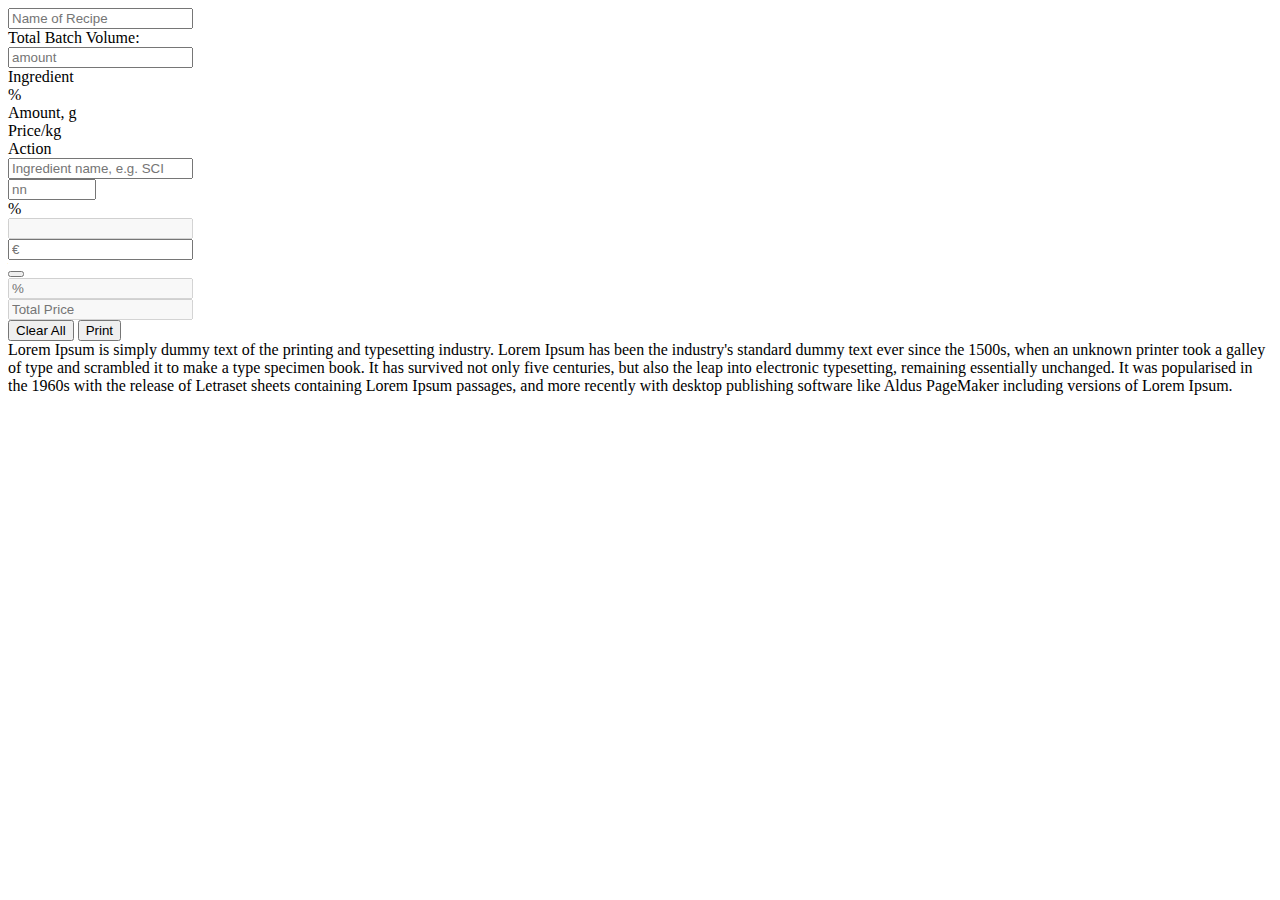
==== index.html @ 074c7cae "styling according bootstrap" ====
<!DOCTYPE html>
<html lang="en">

<head>
    <meta charset="UTF-8">
    <meta name="viewport" content="width=device-width, initial-scale=1.0">
    <link href="https://cdn.jsdelivr.net/npm/bootstrap@5.0.0-beta1/dist/css/bootstrap.min.css" rel="stylesheet"
        integrity="sha384-giJF6kkoqNQ00vy+HMDP7azOuL0xtbfIcaT9wjKHr8RbDVddVHyTfAAsrekwKmP1" crossorigin="anonymous">
    <title>Cosmetic Ingredient Calculator</title>
    <style>
        #templateRow {
            display: none;
        }
    </style>
</head>

<body>
    <div class="container">
        <form id="recipeForm">
            <div class="mb-3">
                <input id="recipeName" class="form-control form-control-lg" type="text" placeholder="Name of Recipe">
            </div>
            <div class="mb-3 row">
                <label for="totalAmount" class="col-sm-2 col-form-label">Total Batch Volume: </label>
                <div class="col-sm-2">
                    <input id="totalAmount" class="form-control" type="number" min="1" placeholder="amount">
                </div>
            </div>

            <div class="row">
                <div class="col-sm-8">
                    <datalist id="ingrList"></datalist>

                    <div class="row h5">
                        <div class="col-sm-5">Ingredient</div>
                        <div class="col-sm-2">%</div>
                        <div class="col-sm-2">Amount, g</div>
                        <div class="col-sm-2">Price/kg</div>
                        <div class="col-sm-1">Action</div>
                    </div>
                    <div id="templateRow" class="row">
                        <div class="col-sm-5">
                            <input name="ingrName" class="form-control" type="text"
                                placeholder="Ingredient name, e.g. SCI" oninput="ensureEmptyRow()"
                                onchange="fillPrice(this); recalculateForm();" list="ingrList">
                        </div>
                        <div class="col-sm-2">
                            <div class="input-group">
                                <input name="ingrPerc" class="form-control" type="number" min="0" max="100" step=".01"
                                    oninput="recalculateForm()" placeholder="nn">
                                <div class="input-group-append">
                                    <span class="input-group-text">%</span>
                                </div>
                            </div>
                        </div>
                        <div class="col-sm-2">
                            <input name="ingrGrams" class="form-control" type="text" disabled>
                        </div>
                        <div class="col-sm-2">
                            <input name="ingrPrice" class="form-control" type="number" min="0" step=".01"
                                oninput="recalculateForm()" placeholder="€">
                        </div>
                        <div class="col-sm-1">
                            <button name="btnDeleteRow" class="btn-close" aria-label="Close"
                                onclick="onDeleteBtnClick(this, event)"></button>
                        </div>
                    </div>

                    <div class="row mt-3">
                        <div class="col-sm-5"></div>
                        <div class="col-sm-2" data-bs-toggle="tooltip" data-bs-placement="bottom"
                            title="Total percentange should sum up to 100%">
                            <input id="totalPercentage" class="form-control" type="text" placeholder="%" disabled>
                        </div>
                        <div class="col-sm-2"></div>
                        <div class="col-sm-2"><input id="totalPrice" class="form-control" type="number"
                                placeholder="Total Price" disabled>
                        </div>
                    </div>

                    <div>
                        <button type="button" id="clearAll" class="btn btn-outline-dark"
                            onclick="confirmationForClearAll()">Clear All</button>
                        <button type="button" id="print" class="btn btn-outline-dark">Print</button>
                    </div>
                </div>
                <div class="col-sm-4">
                    <span contenteditable="true">
                        Lorem Ipsum is simply dummy text of the printing and typesetting industry. Lorem Ipsum has been
                        the
                        industry's standard dummy text ever since the 1500s, when an unknown printer took a galley of
                        type
                        and scrambled it to make a type specimen book. It has survived not only five centuries, but also
                        the
                        leap into electronic typesetting, remaining essentially unchanged. It was popularised in the
                        1960s
                        with the release of Letraset sheets containing Lorem Ipsum passages, and more recently with
                        desktop
                        publishing software like Aldus PageMaker including versions of Lorem Ipsum.
                    </span>
                </div>
            </div>
        </form>
    </div>
    <script src="https://cdn.jsdelivr.net/npm/bootstrap@5.0.0-beta1/dist/js/bootstrap.bundle.min.js"
        integrity="sha384-ygbV9kiqUc6oa4msXn9868pTtWMgiQaeYH7/t7LECLbyPA2x65Kgf80OJFdroafW"
        crossorigin="anonymous"></script>
    <script src="data.js"></script>
    <script src="calc.js"></script>
</body>

</html>
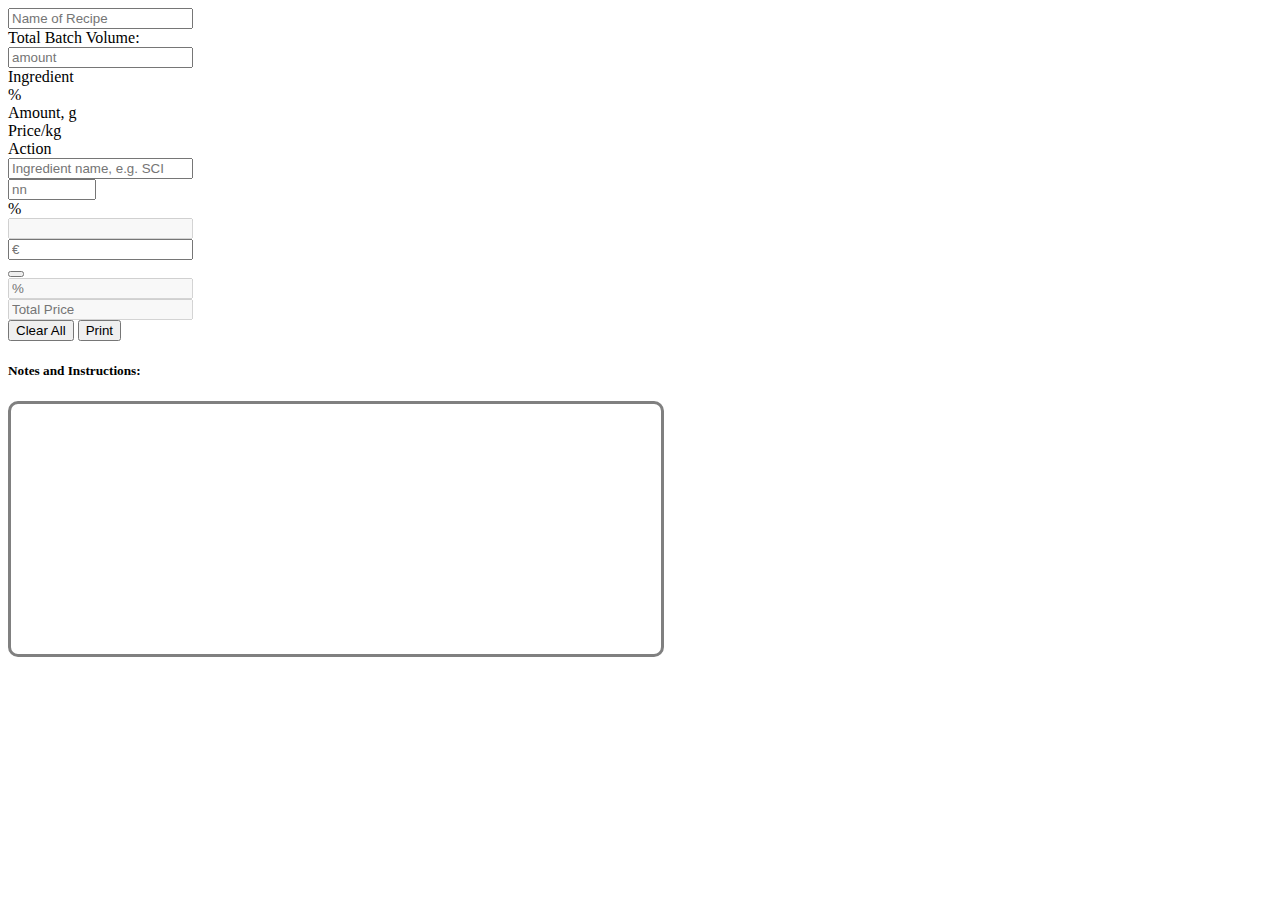
==== commit 6db414b4: "notes and instruction field updated" ====
--- a/index.html
+++ b/index.html
@@ -10,6 +10,13 @@
     <style>
         #templateRow {
             display: none;
+        }
+
+        #notesAndInstructions {
+            width: 650px;
+            min-height: 250px;
+            border: 3px solid grey;
+            border-radius: 10px;
         }
     </style>
 </head>
@@ -84,20 +91,12 @@
                         <button type="button" id="print" class="btn btn-outline-dark">Print</button>
                     </div>
                 </div>
-                <div class="col-sm-4">
-                    <span contenteditable="true">
-                        Lorem Ipsum is simply dummy text of the printing and typesetting industry. Lorem Ipsum has been
-                        the
-                        industry's standard dummy text ever since the 1500s, when an unknown printer took a galley of
-                        type
-                        and scrambled it to make a type specimen book. It has survived not only five centuries, but also
-                        the
-                        leap into electronic typesetting, remaining essentially unchanged. It was popularised in the
-                        1960s
-                        with the release of Letraset sheets containing Lorem Ipsum passages, and more recently with
-                        desktop
-                        publishing software like Aldus PageMaker including versions of Lorem Ipsum.
-                    </span>
+                <div class="mt-4">
+                    <label for="notesAndInstructions">
+                        <h5>Notes and Instructions:</h5>
+                    </label>
+                    <div id="notesAndInstructions" contenteditable="true" aria-multiline="true">
+                    </div>
                 </div>
             </div>
         </form>
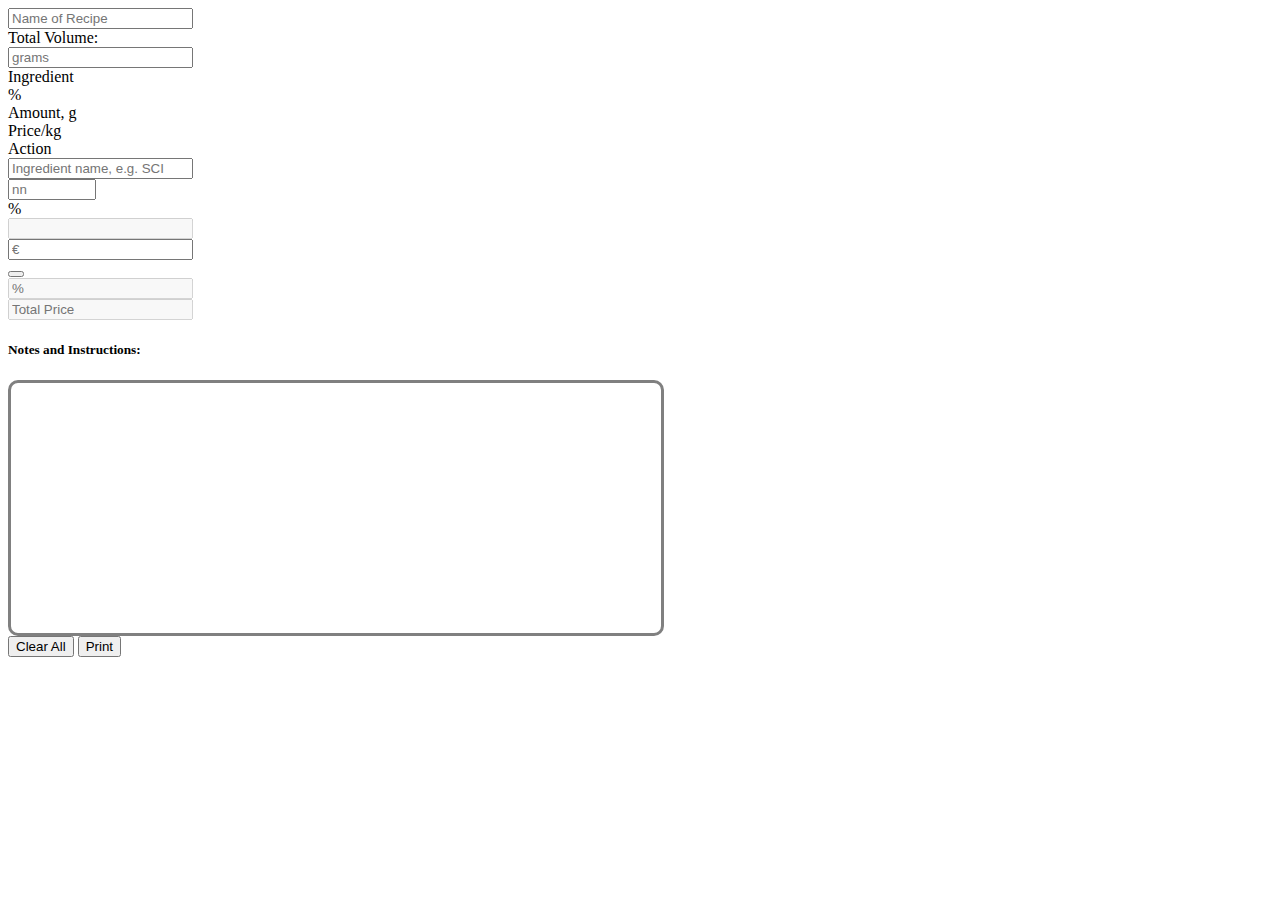
==== commit 616442b1: "adding print button, seperate css file created for styling" ====
--- a/index.html
+++ b/index.html
@@ -6,19 +6,8 @@
     <meta name="viewport" content="width=device-width, initial-scale=1.0">
     <link href="https://cdn.jsdelivr.net/npm/bootstrap@5.0.0-beta1/dist/css/bootstrap.min.css" rel="stylesheet"
         integrity="sha384-giJF6kkoqNQ00vy+HMDP7azOuL0xtbfIcaT9wjKHr8RbDVddVHyTfAAsrekwKmP1" crossorigin="anonymous">
+    <link href="calc.css" rel="stylesheet">
     <title>Cosmetic Ingredient Calculator</title>
-    <style>
-        #templateRow {
-            display: none;
-        }
-
-        #notesAndInstructions {
-            width: 650px;
-            min-height: 250px;
-            border: 3px solid grey;
-            border-radius: 10px;
-        }
-    </style>
 </head>
 
 <body>
@@ -28,76 +17,72 @@
                 <input id="recipeName" class="form-control form-control-lg" type="text" placeholder="Name of Recipe">
             </div>
             <div class="mb-3 row">
-                <label for="totalAmount" class="col-sm-2 col-form-label">Total Batch Volume: </label>
+                <label for="totalAmount" class="col-sm-2 col-form-label">Total Volume: </label>
                 <div class="col-sm-2">
-                    <input id="totalAmount" class="form-control" type="number" min="1" placeholder="amount">
+                    <input id="totalAmount" class="form-control" type="number" min="1" placeholder="grams">
                 </div>
             </div>
 
-            <div class="row">
-                <div class="col-sm-8">
-                    <datalist id="ingrList"></datalist>
+            <datalist id="ingrList"></datalist>
 
-                    <div class="row h5">
-                        <div class="col-sm-5">Ingredient</div>
-                        <div class="col-sm-2">%</div>
-                        <div class="col-sm-2">Amount, g</div>
-                        <div class="col-sm-2">Price/kg</div>
-                        <div class="col-sm-1">Action</div>
-                    </div>
-                    <div id="templateRow" class="row">
-                        <div class="col-sm-5">
-                            <input name="ingrName" class="form-control" type="text"
-                                placeholder="Ingredient name, e.g. SCI" oninput="ensureEmptyRow()"
-                                onchange="fillPrice(this); recalculateForm();" list="ingrList">
-                        </div>
-                        <div class="col-sm-2">
-                            <div class="input-group">
-                                <input name="ingrPerc" class="form-control" type="number" min="0" max="100" step=".01"
-                                    oninput="recalculateForm()" placeholder="nn">
-                                <div class="input-group-append">
-                                    <span class="input-group-text">%</span>
-                                </div>
-                            </div>
-                        </div>
-                        <div class="col-sm-2">
-                            <input name="ingrGrams" class="form-control" type="text" disabled>
-                        </div>
-                        <div class="col-sm-2">
-                            <input name="ingrPrice" class="form-control" type="number" min="0" step=".01"
-                                oninput="recalculateForm()" placeholder="€">
-                        </div>
-                        <div class="col-sm-1">
-                            <button name="btnDeleteRow" class="btn-close" aria-label="Close"
-                                onclick="onDeleteBtnClick(this, event)"></button>
+            <div class="row h5">
+                <div class="col-sm-5">Ingredient</div>
+                <div class="col-sm-2">%</div>
+                <div class="col-sm-2">Amount, g</div>
+                <div class="col-sm-2">Price/kg</div>
+                <div class="col-sm-1 d-print-none">Action</div>
+            </div>
+            <div id="templateRow" class="row d-print-none">
+                <div class="col-sm-5 p-1">
+                    <input name="ingrName" class="form-control" type="text" placeholder="Ingredient name, e.g. SCI"
+                        oninput="ensureEmptyRow()" onchange="fillPrice(this); recalculateForm();" list="ingrList">
+                </div>
+                <div class="col-sm-2 p-1">
+                    <div class="input-group">
+                        <input name="ingrPerc" class="form-control" type="number" min="0" max="100" step=".01"
+                            oninput="recalculateForm()" placeholder="nn">
+                        <div class="input-group-append">
+                            <span class="input-group-text">%</span>
                         </div>
                     </div>
+                </div>
+                <div class="col-sm-2 p-1">
+                    <input name="ingrGrams" class="form-control" type="text" disabled>
+                </div>
+                <div class="col-sm-2 p-1">
+                    <input name="ingrPrice" class="form-control" type="number" min="0" step=".01"
+                        oninput="recalculateForm()" placeholder="€">
+                </div>
+                <div class="col-sm-1 p-1 d-print-none align-self-center">
+                    <button name="btnDeleteRow" class="btn btn-close" aria-label="Close"
+                        onclick="onDeleteBtnClick(this, event)"></button>
+                </div>
+            </div>
 
-                    <div class="row mt-3">
-                        <div class="col-sm-5"></div>
-                        <div class="col-sm-2" data-bs-toggle="tooltip" data-bs-placement="bottom"
-                            title="Total percentange should sum up to 100%">
-                            <input id="totalPercentage" class="form-control" type="text" placeholder="%" disabled>
-                        </div>
-                        <div class="col-sm-2"></div>
-                        <div class="col-sm-2"><input id="totalPrice" class="form-control" type="number"
-                                placeholder="Total Price" disabled>
-                        </div>
-                    </div>
+            <div class="row mt-3">
+                <div class="col-sm-5"></div>
+                <div class="col-sm-2" data-bs-toggle="tooltip" data-bs-placement="bottom"
+                    title="Total percentange should sum up to 100%">
+                    <input id="totalPercentage" class="form-control" type="text" placeholder="%" disabled>
+                </div>
+                <div class="col-sm-2"></div>
+                <div class="col-sm-2"><input id="totalPrice" class="form-control" type="number" step=".01"
+                        placeholder="Total Price" disabled>
+                </div>
+            </div>
 
-                    <div>
-                        <button type="button" id="clearAll" class="btn btn-outline-dark"
-                            onclick="confirmationForClearAll()">Clear All</button>
-                        <button type="button" id="print" class="btn btn-outline-dark">Print</button>
-                    </div>
+            <div class="mt-4">
+                <label for="notesAndInstructions">
+                    <h5>Notes and Instructions:</h5>
+                </label>
+                <div id="notesAndInstructions" contenteditable="true" aria-multiline="true">
                 </div>
-                <div class="mt-4">
-                    <label for="notesAndInstructions">
-                        <h5>Notes and Instructions:</h5>
-                    </label>
-                    <div id="notesAndInstructions" contenteditable="true" aria-multiline="true">
-                    </div>
-                </div>
+            </div>
+
+            <div class="d-print-none mt-4">
+                <button type="button" id="clearAll" class="btn btn-outline-dark"
+                    onclick="confirmationForClearAll()">Clear All</button>
+                <button type="button" id="print" class="btn btn-outline-dark" onclick="window.print();">Print</button>
             </div>
         </form>
     </div>
--- a/calc.css
+++ b/calc.css
@@ -0,0 +1,80 @@
+#templateRow {
+    display: none;
+}
+
+#notesAndInstructions {
+    width: 650px;
+    min-height: 250px;
+    border: 3px solid grey;
+    border-radius: 10px;
+}
+label { 
+    display: inline-block; 
+    min-width: 10px; 
+}
+
+@media print {
+
+    .col-sm-1,
+    .col-sm-2,
+    .col-sm-3,
+    .col-sm-4,
+    .col-sm-5,
+    .col-sm-6,
+    .col-sm-7,
+    .col-sm-8,
+    .col-sm-9,
+    .col-sm-10,
+    .col-sm-11,
+    .col-sm-12 {
+        float: left;
+    }
+
+    .col-sm-12 {
+        width: 100%;
+    }
+
+    .col-sm-11 {
+        width: 91.66666667%;
+    }
+
+    .col-sm-10 {
+        width: 83.33333333%;
+    }
+
+    .col-sm-9 {
+        width: 75%;
+    }
+
+    .col-sm-8 {
+        width: 66.66666667%;
+    }
+
+    .col-sm-7 {
+        width: 58.33333333%;
+    }
+
+    .col-sm-6 {
+        width: 50%;
+    }
+
+    .col-sm-5 {
+        width: 41.66666667%;
+    }
+
+    .col-sm-4 {
+        width: 33.33333333%;
+    }
+
+    .col-sm-3 {
+        width: 25%;
+    }
+
+    .col-sm-2 {
+        width: 16.66666667%;
+    }
+
+    .col-sm-1 {
+        width: 8.33333333%;
+    }
+}
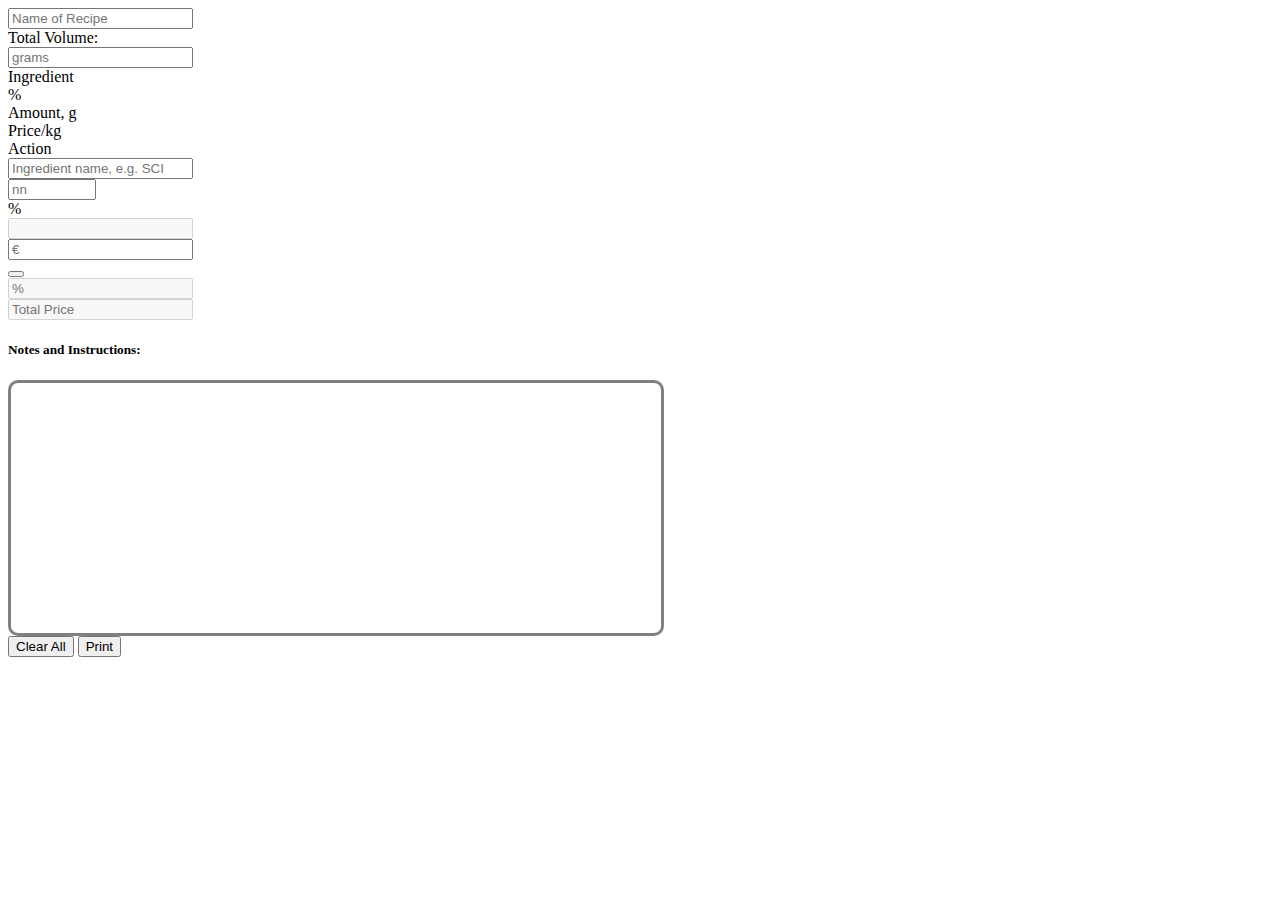
==== commit 52d3b8bd: "Use div for percent printing" ====
--- a/index.html
+++ b/index.html
@@ -38,13 +38,14 @@
                         oninput="ensureEmptyRow()" onchange="fillPrice(this); recalculateForm();" list="ingrList">
                 </div>
                 <div class="col-sm-2 p-1">
-                    <div class="input-group">
+                    <div class="input-group d-print-none">
                         <input name="ingrPerc" class="form-control" type="number" min="0" max="100" step=".01"
                             oninput="recalculateForm()" placeholder="nn">
                         <div class="input-group-append">
                             <span class="input-group-text">%</span>
                         </div>
                     </div>
+                    <div name="ingrPercPrint" class="d-none form-control d-print-block"></div>
                 </div>
                 <div class="col-sm-2 p-1">
                     <input name="ingrGrams" class="form-control" type="text" disabled>
@@ -80,8 +81,7 @@
             </div>
 
             <div class="d-print-none mt-4">
-                <button type="button" id="clearAll" class="btn btn-outline-dark"
-                    onclick="confirmationForClearAll()">Clear All</button>
+                <button type="button" id="clearAll" class="btn btn-outline-dark">Clear All</button>
                 <button type="button" id="print" class="btn btn-outline-dark" onclick="window.print();">Print</button>
             </div>
         </form>
--- a/calc.css
+++ b/calc.css
@@ -7,10 +7,6 @@
     min-height: 250px;
     border: 3px solid grey;
     border-radius: 10px;
-}
-label { 
-    display: inline-block; 
-    min-width: 10px; 
 }
 
 @media print {
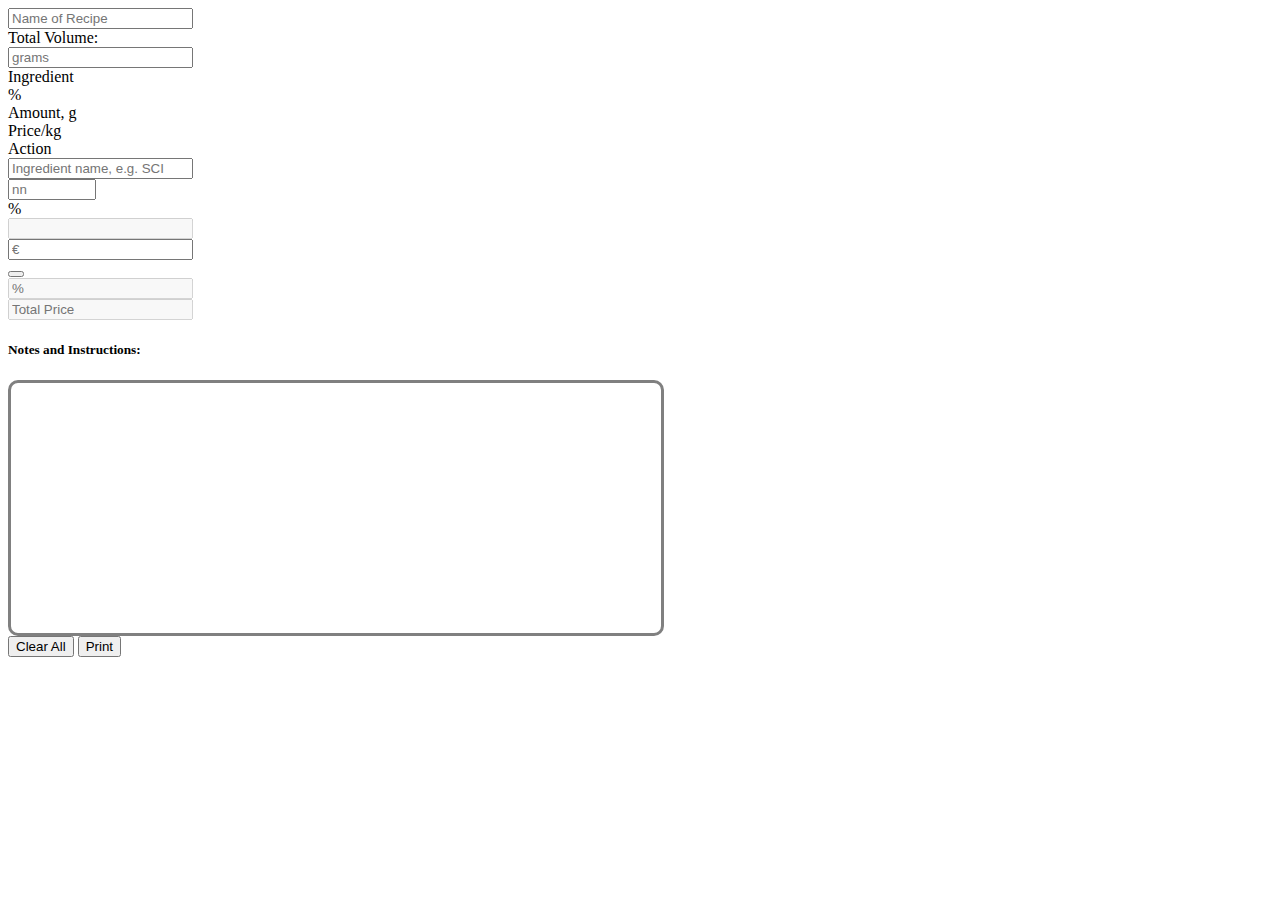
==== commit 4322b6c3: "Fix summary row padding to match the form rows" ====
--- a/index.html
+++ b/index.html
@@ -61,13 +61,13 @@
             </div>
 
             <div class="row mt-3">
-                <div class="col-sm-5"></div>
-                <div class="col-sm-2" data-bs-toggle="tooltip" data-bs-placement="bottom"
+                <div class="col-sm-5 p-1"></div>
+                <div class="col-sm-2 p-1" data-bs-toggle="tooltip" data-bs-placement="bottom"
                     title="Total percentange should sum up to 100%">
                     <input id="totalPercentage" class="form-control" type="text" placeholder="%" disabled>
                 </div>
-                <div class="col-sm-2"></div>
-                <div class="col-sm-2"><input id="totalPrice" class="form-control" type="number" step=".01"
+                <div class="col-sm-2 p-1"></div>
+                <div class="col-sm-2 p-1"><input id="totalPrice" class="form-control" type="number" step=".01"
                         placeholder="Total Price" disabled>
                 </div>
             </div>
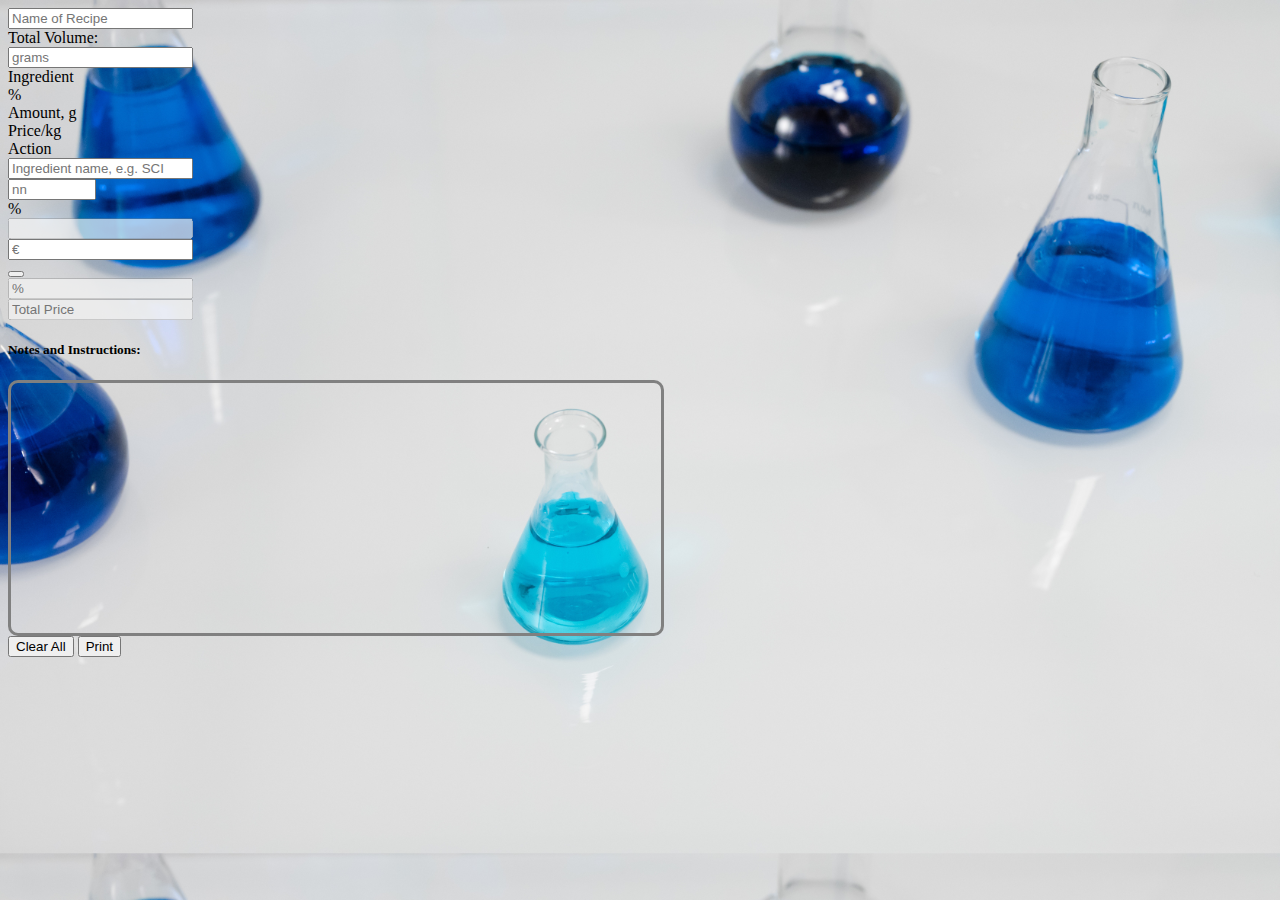
==== commit 41760620: "add background picture for style and practice" ====
--- a/index.html
+++ b/index.html
@@ -1,96 +1,171 @@
 <!DOCTYPE html>
 <html lang="en">
+  <head>
+    <meta charset="UTF-8" />
+    <meta name="viewport" content="width=device-width, initial-scale=1.0" />
+    <link
+      href="https://cdn.jsdelivr.net/npm/bootstrap@5.0.0-beta1/dist/css/bootstrap.min.css"
+      rel="stylesheet"
+      integrity="sha384-giJF6kkoqNQ00vy+HMDP7azOuL0xtbfIcaT9wjKHr8RbDVddVHyTfAAsrekwKmP1"
+      crossorigin="anonymous"
+    />
+    <link href="calc.css" rel="stylesheet" />
+    <title>Cosmetic Ingredient Calculator</title>
+  </head>
 
-<head>
-    <meta charset="UTF-8">
-    <meta name="viewport" content="width=device-width, initial-scale=1.0">
-    <link href="https://cdn.jsdelivr.net/npm/bootstrap@5.0.0-beta1/dist/css/bootstrap.min.css" rel="stylesheet"
-        integrity="sha384-giJF6kkoqNQ00vy+HMDP7azOuL0xtbfIcaT9wjKHr8RbDVddVHyTfAAsrekwKmP1" crossorigin="anonymous">
-    <link href="calc.css" rel="stylesheet">
-    <title>Cosmetic Ingredient Calculator</title>
-</head>
+  <body>
+    <div class="container">
+      <form id="recipeForm">
+        <div class="mb-3">
+          <input
+            id="recipeName"
+            class="form-control form-control-lg"
+            type="text"
+            placeholder="Name of Recipe"
+          />
+        </div>
+        <div class="mb-3 row">
+          <label for="totalAmount" class="col-sm-3 col-lg-2 col-form-label"
+            >Total Volume:
+          </label>
+          <div class="col-sm-3 col-lg-2">
+            <input
+              id="totalAmount"
+              class="form-control"
+              type="number"
+              min="1"
+              placeholder="grams"
+            />
+          </div>
+        </div>
 
-<body>
-    <div class="container">
-        <form id="recipeForm">
-            <div class="mb-3">
-                <input id="recipeName" class="form-control form-control-lg" type="text" placeholder="Name of Recipe">
+        <datalist id="ingrList"></datalist>
+
+        <div class="row h5">
+          <div class="col-sm-5">Ingredient</div>
+          <div class="col-sm-2">%</div>
+          <div class="col-sm-2">Amount, g</div>
+          <div class="col-sm-2">Price/kg</div>
+          <div class="col-sm-1 d-print-none">Action</div>
+        </div>
+        <div id="templateRow" class="row d-print-none">
+          <div class="col-sm-5 p-1">
+            <input
+              name="ingrName"
+              class="form-control"
+              type="text"
+              placeholder="Ingredient name, e.g. SCI"
+              oninput="ensureEmptyRow()"
+              onchange="fillPrice(this); recalculateForm();"
+              list="ingrList"
+            />
+          </div>
+          <div class="col-sm-2 p-1">
+            <div class="input-group d-print-none">
+              <input
+                name="ingrPerc"
+                class="form-control"
+                type="number"
+                min="0"
+                max="100"
+                step=".01"
+                oninput="recalculateForm()"
+                placeholder="nn"
+              />
+              <div class="input-group-append">
+                <span class="input-group-text">%</span>
+              </div>
             </div>
-            <div class="mb-3 row">
-                <label for="totalAmount" class="col-sm-2 col-form-label">Total Volume: </label>
-                <div class="col-sm-2">
-                    <input id="totalAmount" class="form-control" type="number" min="1" placeholder="grams">
-                </div>
-            </div>
+            <div
+              name="ingrPercPrint"
+              class="d-none form-control d-print-block"
+            ></div>
+          </div>
+          <div class="col-sm-2 p-1">
+            <input name="ingrGrams" class="form-control" type="text" disabled />
+          </div>
+          <div class="col-sm-2 p-1">
+            <input
+              name="ingrPrice"
+              class="form-control"
+              type="number"
+              min="0"
+              step=".01"
+              oninput="recalculateForm()"
+              placeholder="€"
+            />
+          </div>
+          <div class="col-sm-1 p-1 d-print-none align-self-center">
+            <button
+              name="btnDeleteRow"
+              class="btn btn-close"
+              aria-label="Close"
+              onclick="onDeleteBtnClick(this, event)"
+            ></button>
+          </div>
+        </div>
 
-            <datalist id="ingrList"></datalist>
+        <div class="row mt-3">
+          <div class="col-sm-5 p-1"></div>
+          <div
+            class="col-sm-2 p-1"
+            data-bs-toggle="tooltip"
+            data-bs-placement="bottom"
+            title="Total percentange should sum up to 100%"
+          >
+            <input
+              id="totalPercentage"
+              class="form-control"
+              type="text"
+              placeholder="%"
+              disabled
+            />
+          </div>
+          <div class="col-sm-2 p-1"></div>
+          <div class="col-sm-2 p-1">
+            <input
+              id="totalPrice"
+              class="form-control"
+              type="number"
+              step=".01"
+              placeholder="Total Price"
+              disabled
+            />
+          </div>
+        </div>
 
-            <div class="row h5">
-                <div class="col-sm-5">Ingredient</div>
-                <div class="col-sm-2">%</div>
-                <div class="col-sm-2">Amount, g</div>
-                <div class="col-sm-2">Price/kg</div>
-                <div class="col-sm-1 d-print-none">Action</div>
-            </div>
-            <div id="templateRow" class="row d-print-none">
-                <div class="col-sm-5 p-1">
-                    <input name="ingrName" class="form-control" type="text" placeholder="Ingredient name, e.g. SCI"
-                        oninput="ensureEmptyRow()" onchange="fillPrice(this); recalculateForm();" list="ingrList">
-                </div>
-                <div class="col-sm-2 p-1">
-                    <div class="input-group d-print-none">
-                        <input name="ingrPerc" class="form-control" type="number" min="0" max="100" step=".01"
-                            oninput="recalculateForm()" placeholder="nn">
-                        <div class="input-group-append">
-                            <span class="input-group-text">%</span>
-                        </div>
-                    </div>
-                    <div name="ingrPercPrint" class="d-none form-control d-print-block"></div>
-                </div>
-                <div class="col-sm-2 p-1">
-                    <input name="ingrGrams" class="form-control" type="text" disabled>
-                </div>
-                <div class="col-sm-2 p-1">
-                    <input name="ingrPrice" class="form-control" type="number" min="0" step=".01"
-                        oninput="recalculateForm()" placeholder="€">
-                </div>
-                <div class="col-sm-1 p-1 d-print-none align-self-center">
-                    <button name="btnDeleteRow" class="btn btn-close" aria-label="Close"
-                        onclick="onDeleteBtnClick(this, event)"></button>
-                </div>
-            </div>
+        <div class="mt-4">
+          <label for="notesAndInstructions">
+            <h5>Notes and Instructions:</h5>
+          </label>
+          <div
+            id="notesAndInstructions"
+            contenteditable="true"
+            aria-multiline="true"
+          ></div>
+        </div>
 
-            <div class="row mt-3">
-                <div class="col-sm-5 p-1"></div>
-                <div class="col-sm-2 p-1" data-bs-toggle="tooltip" data-bs-placement="bottom"
-                    title="Total percentange should sum up to 100%">
-                    <input id="totalPercentage" class="form-control" type="text" placeholder="%" disabled>
-                </div>
-                <div class="col-sm-2 p-1"></div>
-                <div class="col-sm-2 p-1"><input id="totalPrice" class="form-control" type="number" step=".01"
-                        placeholder="Total Price" disabled>
-                </div>
-            </div>
-
-            <div class="mt-4">
-                <label for="notesAndInstructions">
-                    <h5>Notes and Instructions:</h5>
-                </label>
-                <div id="notesAndInstructions" contenteditable="true" aria-multiline="true">
-                </div>
-            </div>
-
-            <div class="d-print-none mt-4">
-                <button type="button" id="clearAll" class="btn btn-outline-dark">Clear All</button>
-                <button type="button" id="print" class="btn btn-outline-dark" onclick="window.print();">Print</button>
-            </div>
-        </form>
+        <div class="d-print-none mt-4">
+          <button type="button" id="clearAll" class="btn btn-outline-dark">
+            Clear All
+          </button>
+          <button
+            type="button"
+            id="print"
+            class="btn btn-outline-dark"
+            onclick="window.print();"
+          >
+            Print
+          </button>
+        </div>
+      </form>
     </div>
-    <script src="https://cdn.jsdelivr.net/npm/bootstrap@5.0.0-beta1/dist/js/bootstrap.bundle.min.js"
-        integrity="sha384-ygbV9kiqUc6oa4msXn9868pTtWMgiQaeYH7/t7LECLbyPA2x65Kgf80OJFdroafW"
-        crossorigin="anonymous"></script>
+    <script
+      src="https://cdn.jsdelivr.net/npm/bootstrap@5.0.0-beta1/dist/js/bootstrap.bundle.min.js"
+      integrity="sha384-ygbV9kiqUc6oa4msXn9868pTtWMgiQaeYH7/t7LECLbyPA2x65Kgf80OJFdroafW"
+      crossorigin="anonymous"
+    ></script>
     <script src="data.js"></script>
     <script src="calc.js"></script>
-</body>
-
+  </body>
 </html>
--- a/calc.css
+++ b/calc.css
@@ -1,76 +1,81 @@
+body {
+  background-image: url("backgrounImage.jpg");
+  background-color: paleturquoise;
+  background-size: cover; /* Resize the background image to cover the entire container */
+}
+
 #templateRow {
-    display: none;
+  display: none;
 }
 
 #notesAndInstructions {
-    width: 650px;
-    min-height: 250px;
-    border: 3px solid grey;
-    border-radius: 10px;
+  width: 650px;
+  min-height: 250px;
+  border: 3px solid grey;
+  border-radius: 10px;
 }
 
 @media print {
+  .col-sm-1,
+  .col-sm-2,
+  .col-sm-3,
+  .col-sm-4,
+  .col-sm-5,
+  .col-sm-6,
+  .col-sm-7,
+  .col-sm-8,
+  .col-sm-9,
+  .col-sm-10,
+  .col-sm-11,
+  .col-sm-12 {
+    float: left;
+  }
 
-    .col-sm-1,
-    .col-sm-2,
-    .col-sm-3,
-    .col-sm-4,
-    .col-sm-5,
-    .col-sm-6,
-    .col-sm-7,
-    .col-sm-8,
-    .col-sm-9,
-    .col-sm-10,
-    .col-sm-11,
-    .col-sm-12 {
-        float: left;
-    }
+  .col-sm-12 {
+    width: 100%;
+  }
 
-    .col-sm-12 {
-        width: 100%;
-    }
+  .col-sm-11 {
+    width: 91.66666667%;
+  }
 
-    .col-sm-11 {
-        width: 91.66666667%;
-    }
+  .col-sm-10 {
+    width: 83.33333333%;
+  }
 
-    .col-sm-10 {
-        width: 83.33333333%;
-    }
+  .col-sm-9 {
+    width: 75%;
+  }
 
-    .col-sm-9 {
-        width: 75%;
-    }
+  .col-sm-8 {
+    width: 66.66666667%;
+  }
 
-    .col-sm-8 {
-        width: 66.66666667%;
-    }
+  .col-sm-7 {
+    width: 58.33333333%;
+  }
 
-    .col-sm-7 {
-        width: 58.33333333%;
-    }
+  .col-sm-6 {
+    width: 50%;
+  }
 
-    .col-sm-6 {
-        width: 50%;
-    }
+  .col-sm-5 {
+    width: 41.66666667%;
+  }
 
-    .col-sm-5 {
-        width: 41.66666667%;
-    }
+  .col-sm-4 {
+    width: 33.33333333%;
+  }
 
-    .col-sm-4 {
-        width: 33.33333333%;
-    }
+  .col-sm-3 {
+    width: 25%;
+  }
 
-    .col-sm-3 {
-        width: 25%;
-    }
+  .col-sm-2 {
+    width: 16.66666667%;
+  }
 
-    .col-sm-2 {
-        width: 16.66666667%;
-    }
-
-    .col-sm-1 {
-        width: 8.33333333%;
-    }
+  .col-sm-1 {
+    width: 8.33333333%;
+  }
 }
